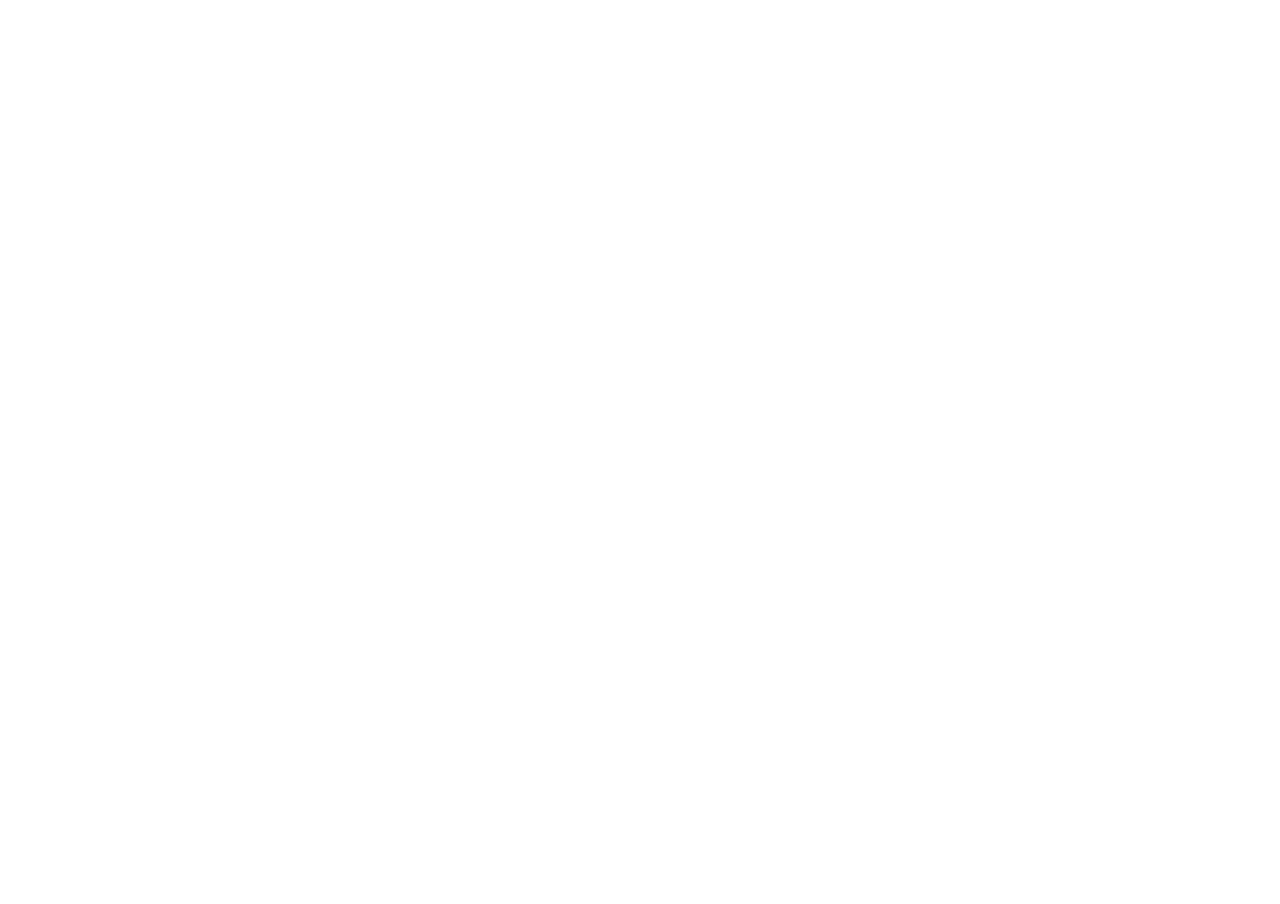
==== index.html @ 16579739 "Update index.html" ====
<!DOCTYPE html>
<html lang="es">
<head>
    <meta charset="UTF-8">
    <meta name="viewport" content="width=device-width, initial-scale=1.0">
    <title>Mi Página con iFrame en Full Screen</title>
    <style>
        body, html {
            margin: 0;
            padding: 0;
            overflow: hidden;
        }
        iframe {
            width: 100vw;
            height: 100vh;
            border: 0;
        }
    </style>
</head>
<body>

<!-- Aquí colocas tu iframe -->
<iframe src="https://alphayomega-kanaku-marketing.hf.space"></iframe>

</body>
</html>
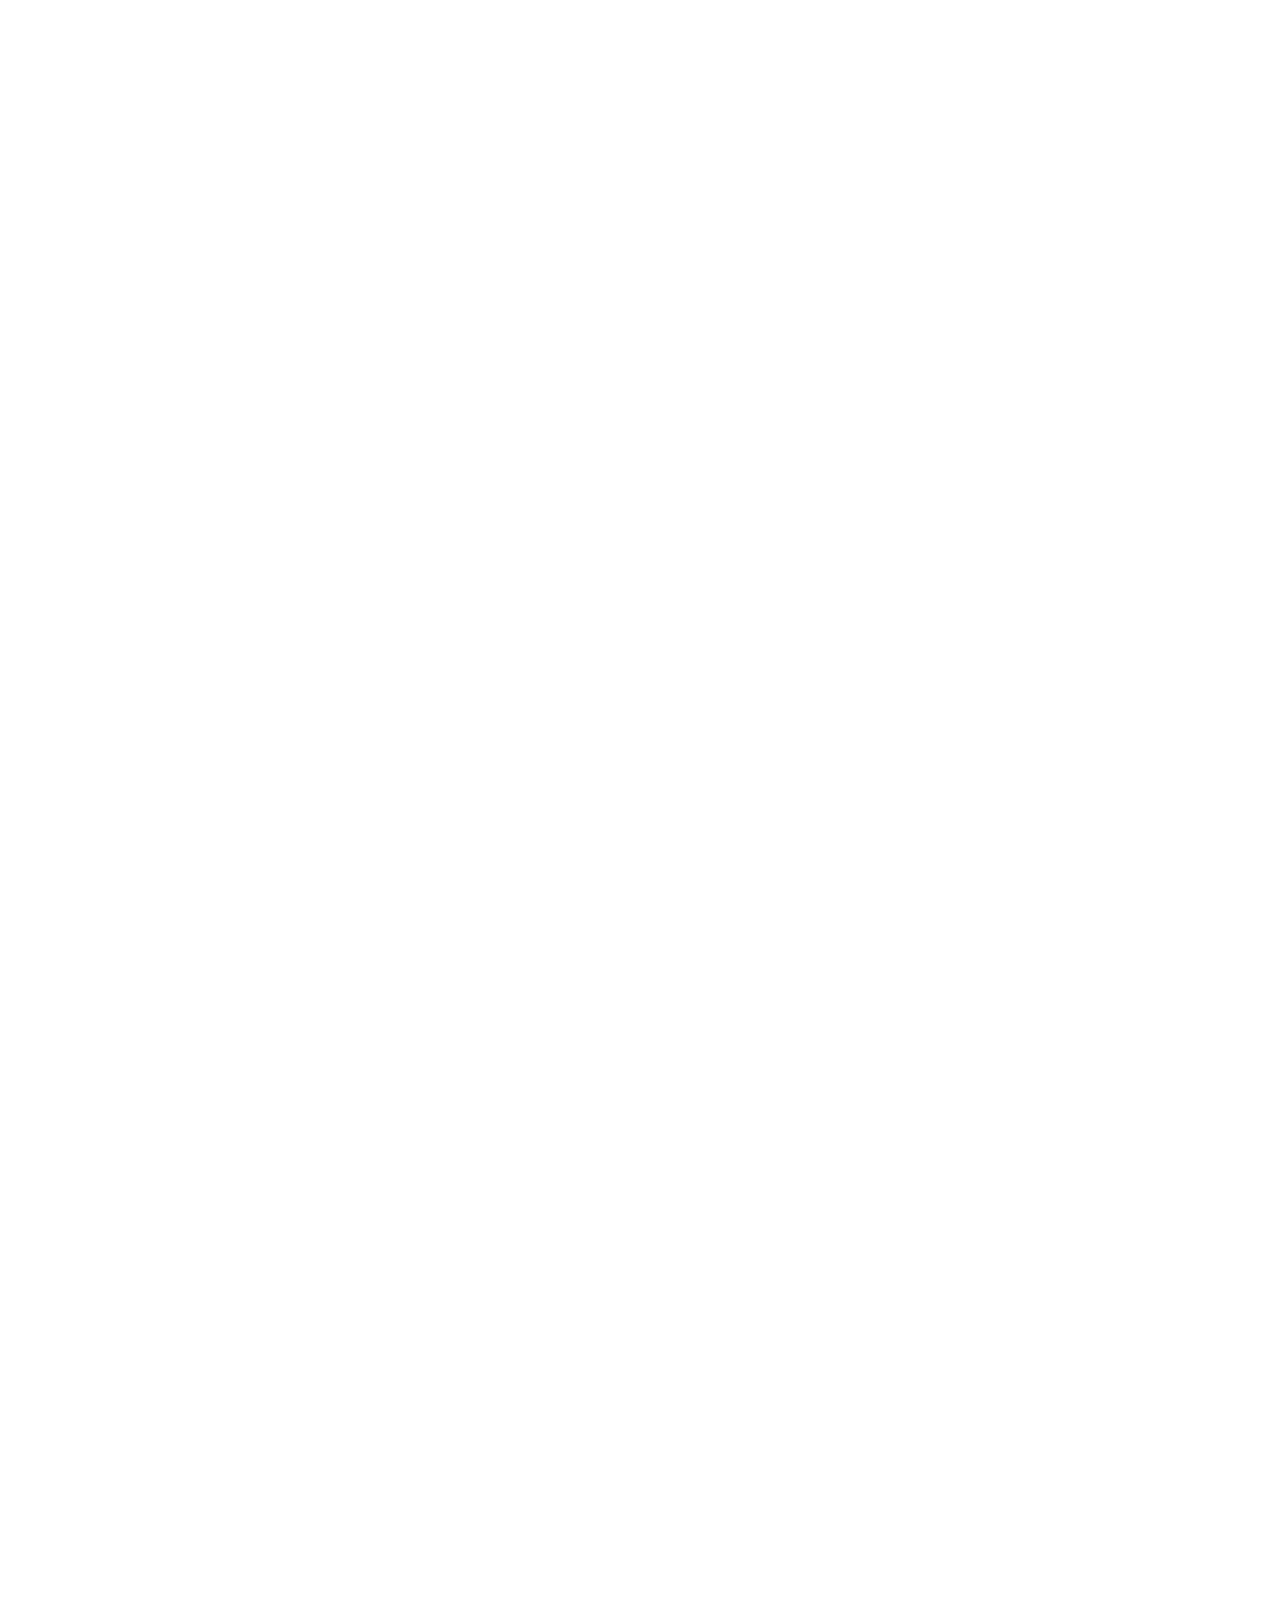
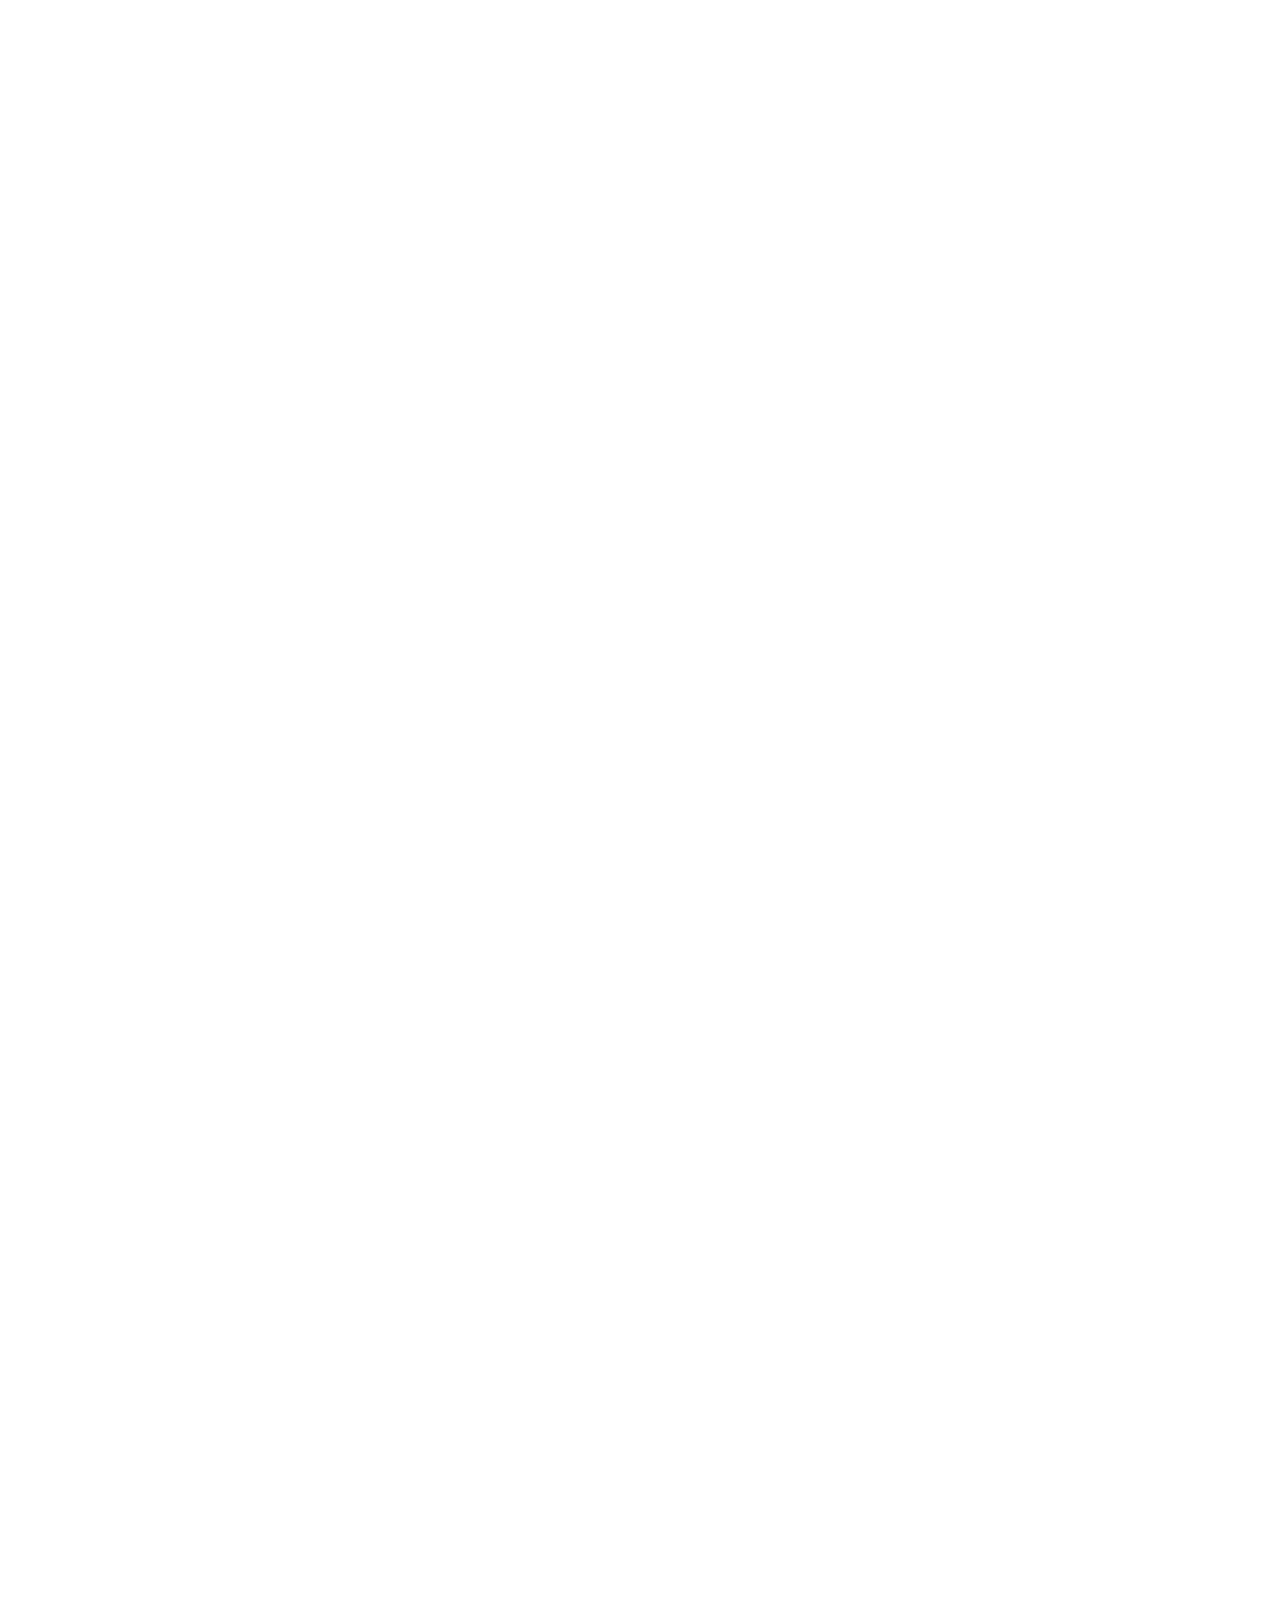
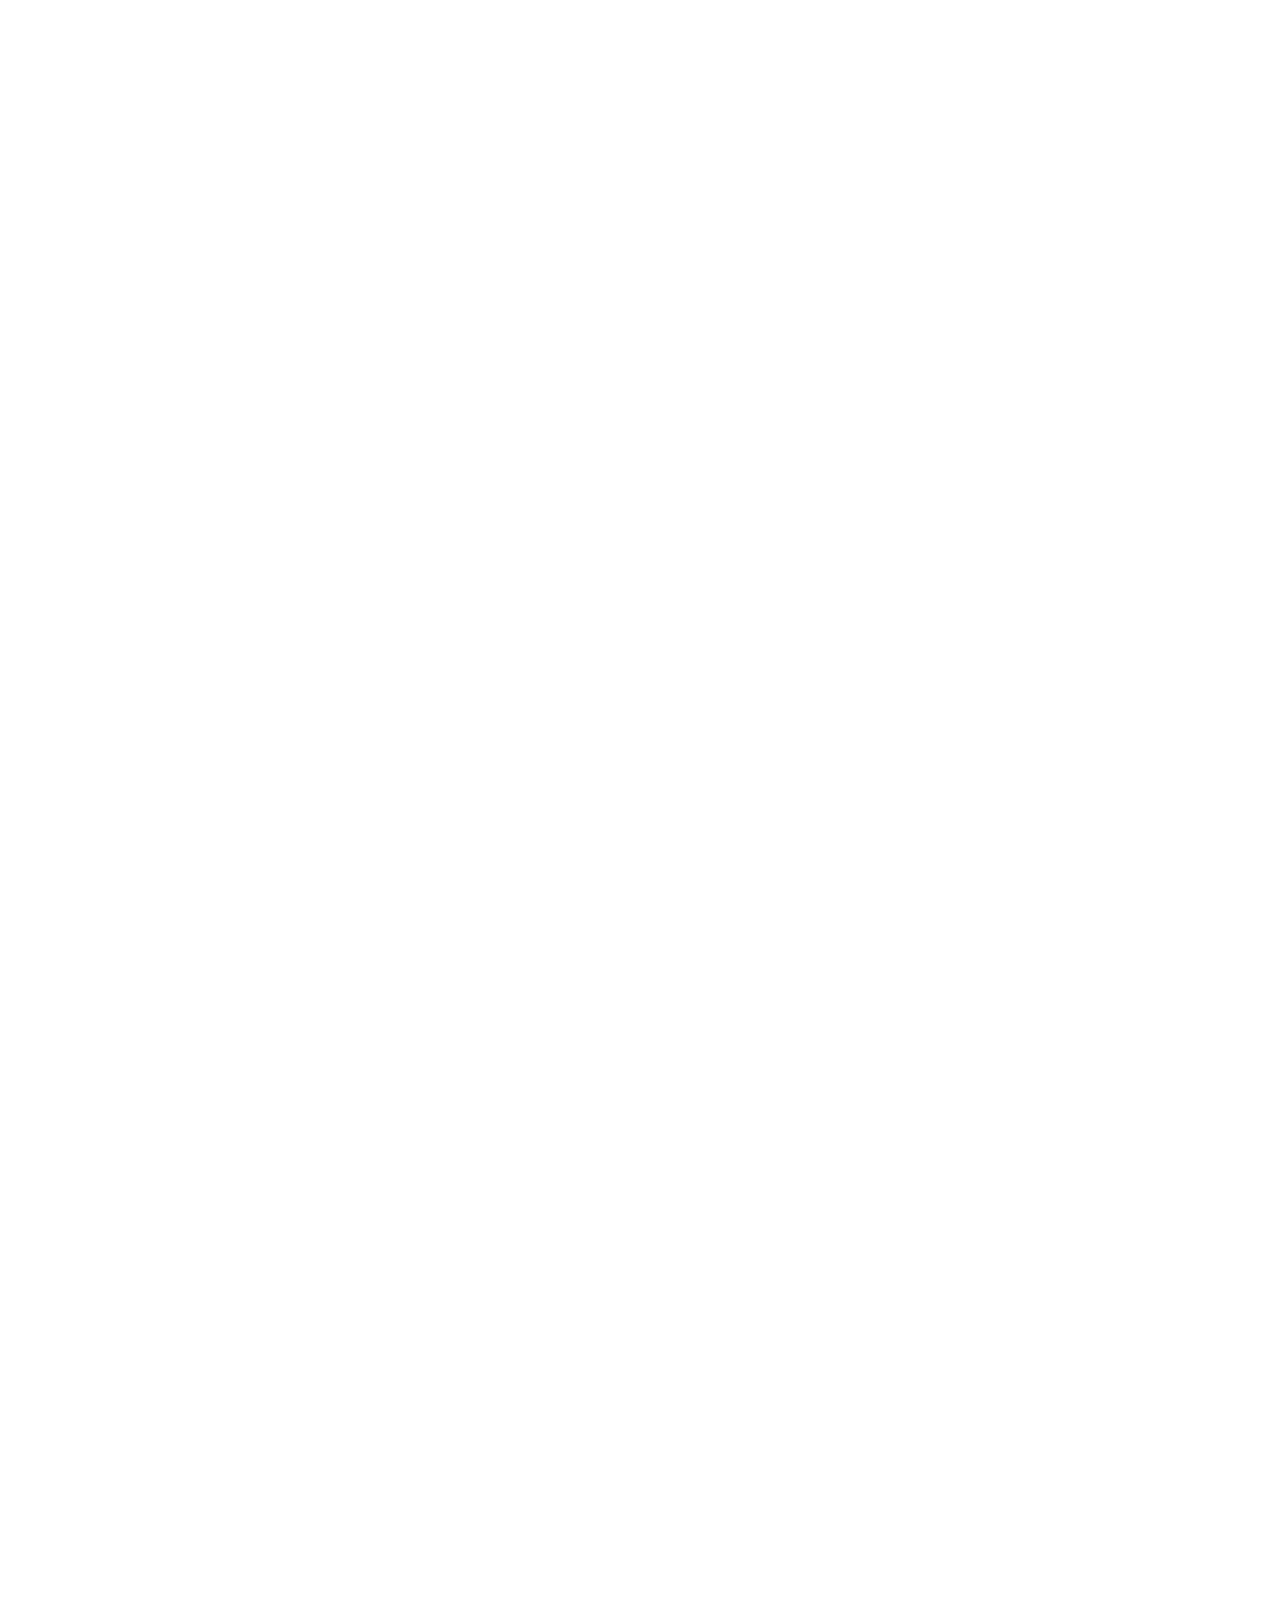
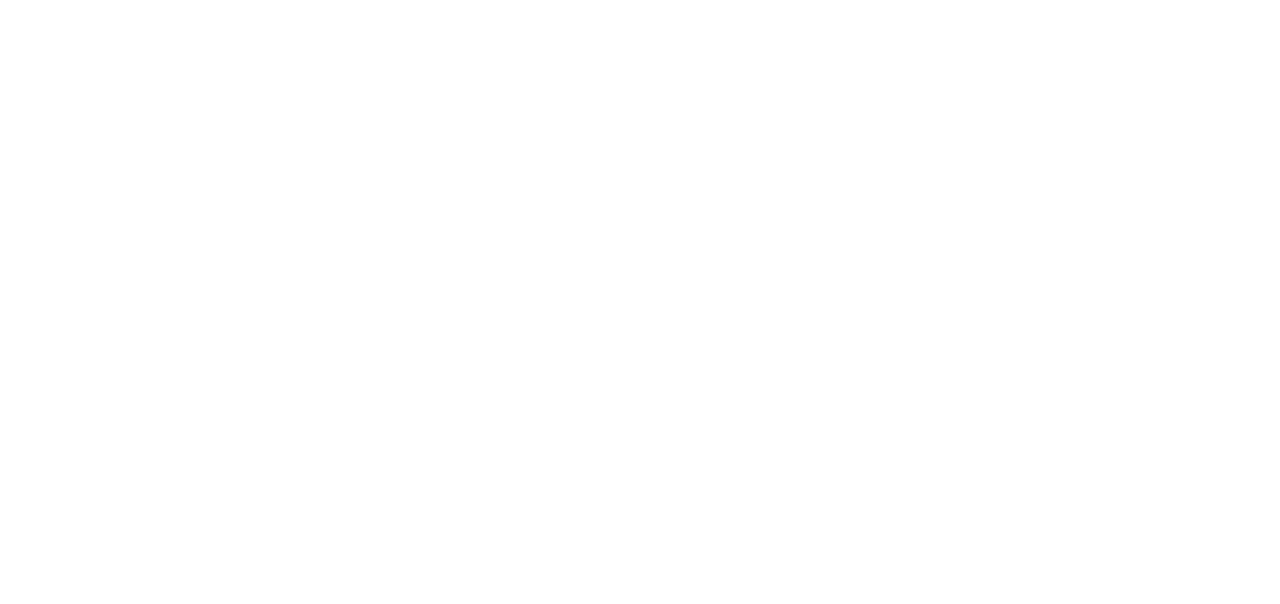
==== commit 10564afe: "Update index.html" ====
--- a/index.html
+++ b/index.html
@@ -12,7 +12,7 @@
         }
         iframe {
             width: 100vw;
-            height: 100vh;
+            height: 600vh;
             border: 0;
         }
     </style>
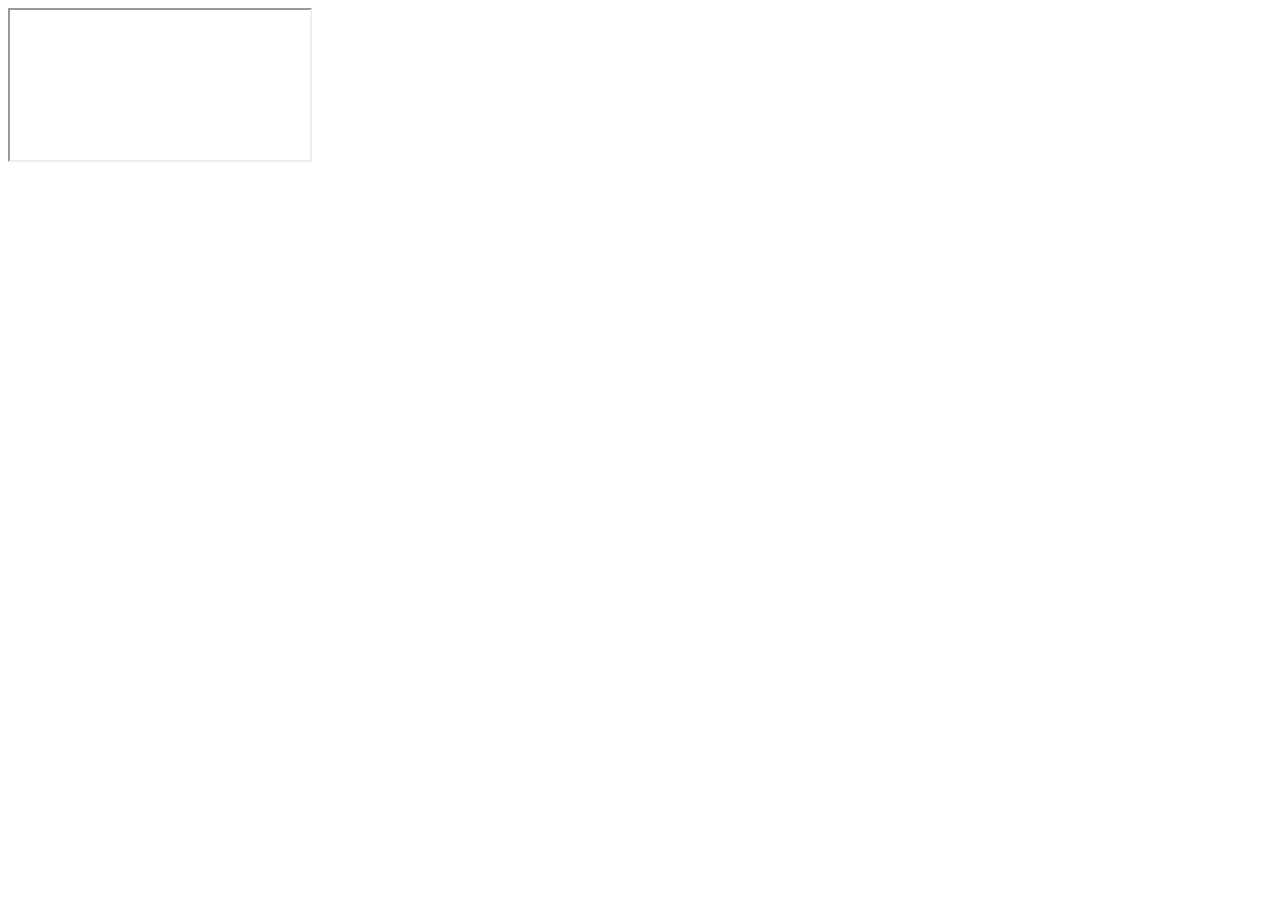
==== commit 8d73a124: "Update index.html" ====
--- a/index.html
+++ b/index.html
@@ -3,24 +3,36 @@
 <head>
     <meta charset="UTF-8">
     <meta name="viewport" content="width=device-width, initial-scale=1.0">
-    <title>Mi Página con iFrame en Full Screen</title>
-    <style>
-        body, html {
-            margin: 0;
-            padding: 0;
-            overflow: hidden;
-        }
-        iframe {
-            width: 100vw;
-            height: 600vh;
-            border: 0;
-        }
-    </style>
+    <title>Mi Página Principal</title>
 </head>
 <body>
 
-<!-- Aquí colocas tu iframe -->
-<iframe src="https://alphayomega-kanaku-marketing.hf.space"></iframe>
+<iframe id="miIframe" src="https://alphayomega-kanaku-marketing.hf.space"></iframe>
+
+<script>
+    window.onload = function() {
+        var iframe = document.getElementById('miIframe').contentDocument;
+
+        // Crear un estilo y aplicar reglas CSS directamente al contenido del iframe
+        var estilo = iframe.createElement('style');
+        estilo.textContent = `
+            .primary.svelte-cmf5ev {
+                padding: 10px 20px;
+                border: none; 
+                color: white;
+                background-color: blue;
+                text-indent: -9999px;
+            }
+
+            .primary.svelte-cmf5ev::after {
+                content: "Enviar";
+                text-indent: 0;
+            }
+        `;
+
+        iframe.head.appendChild(estilo);
+    };
+</script>
 
 </body>
 </html>
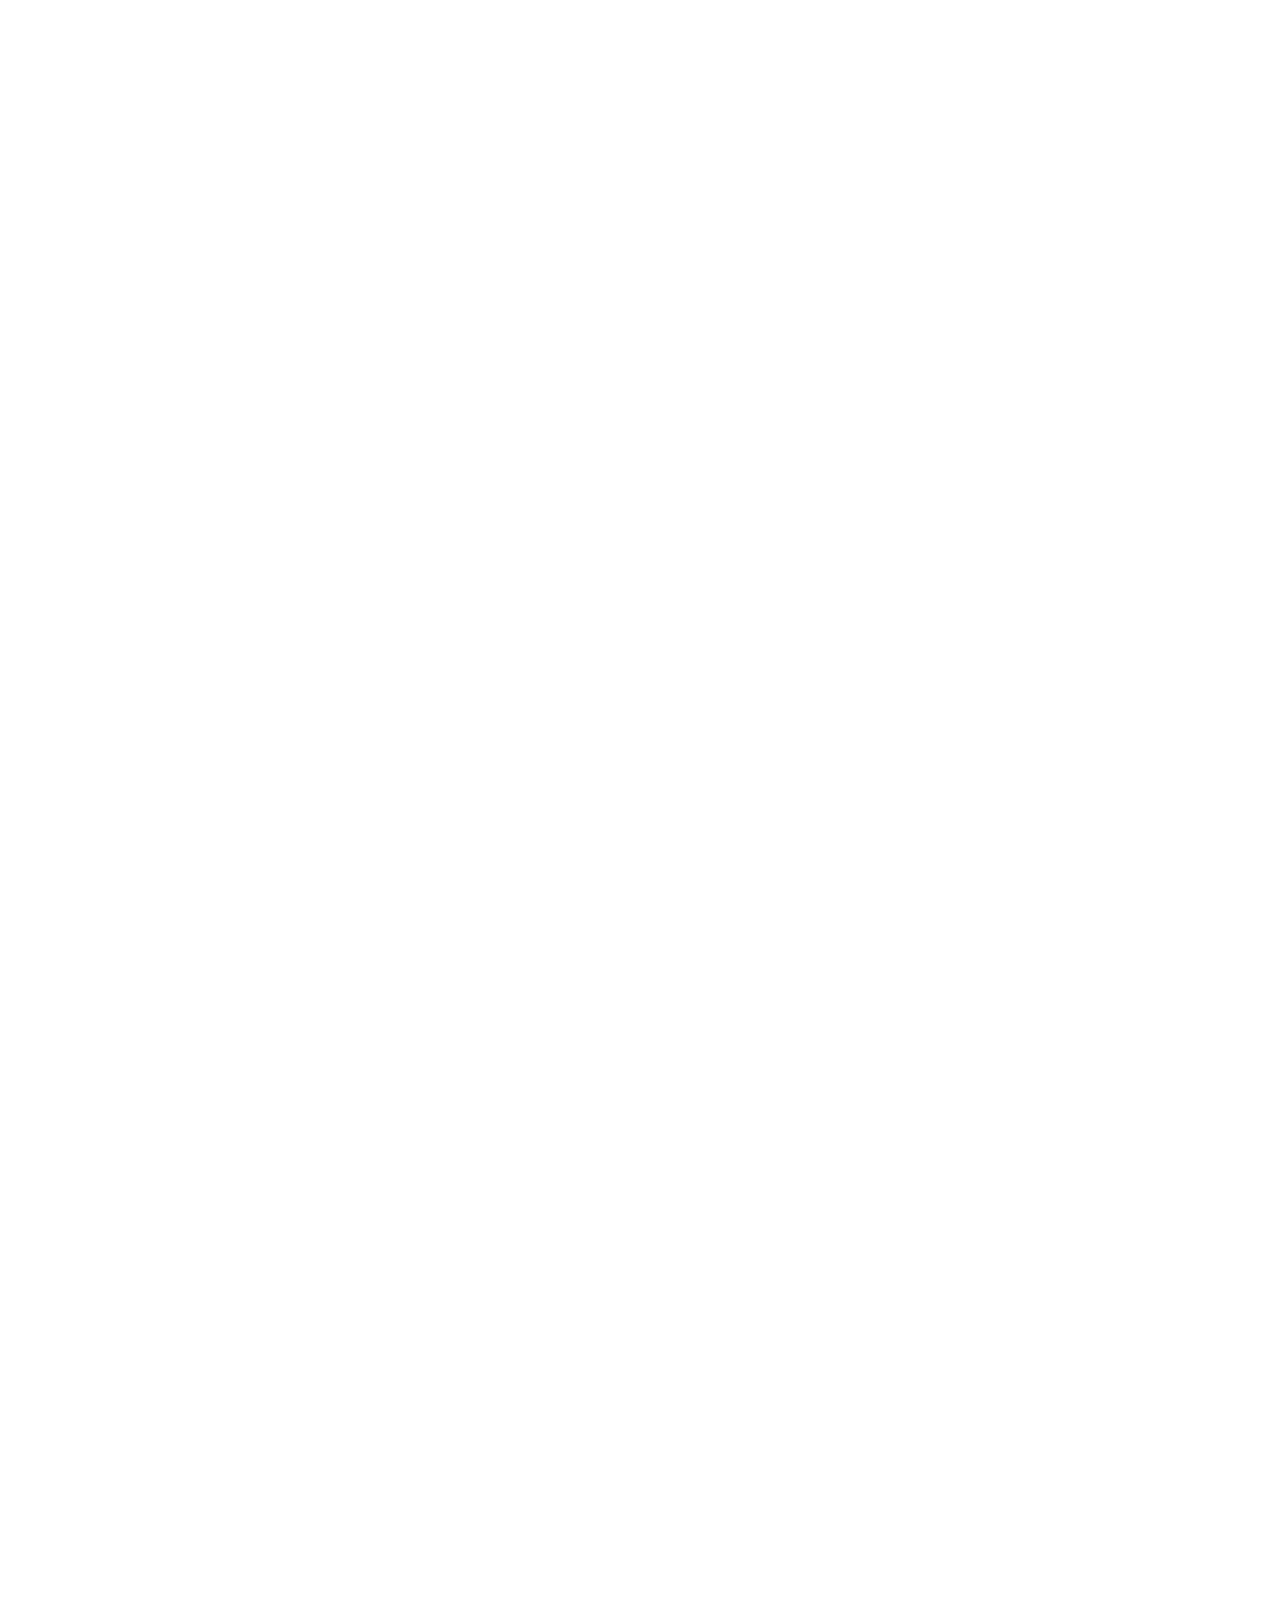
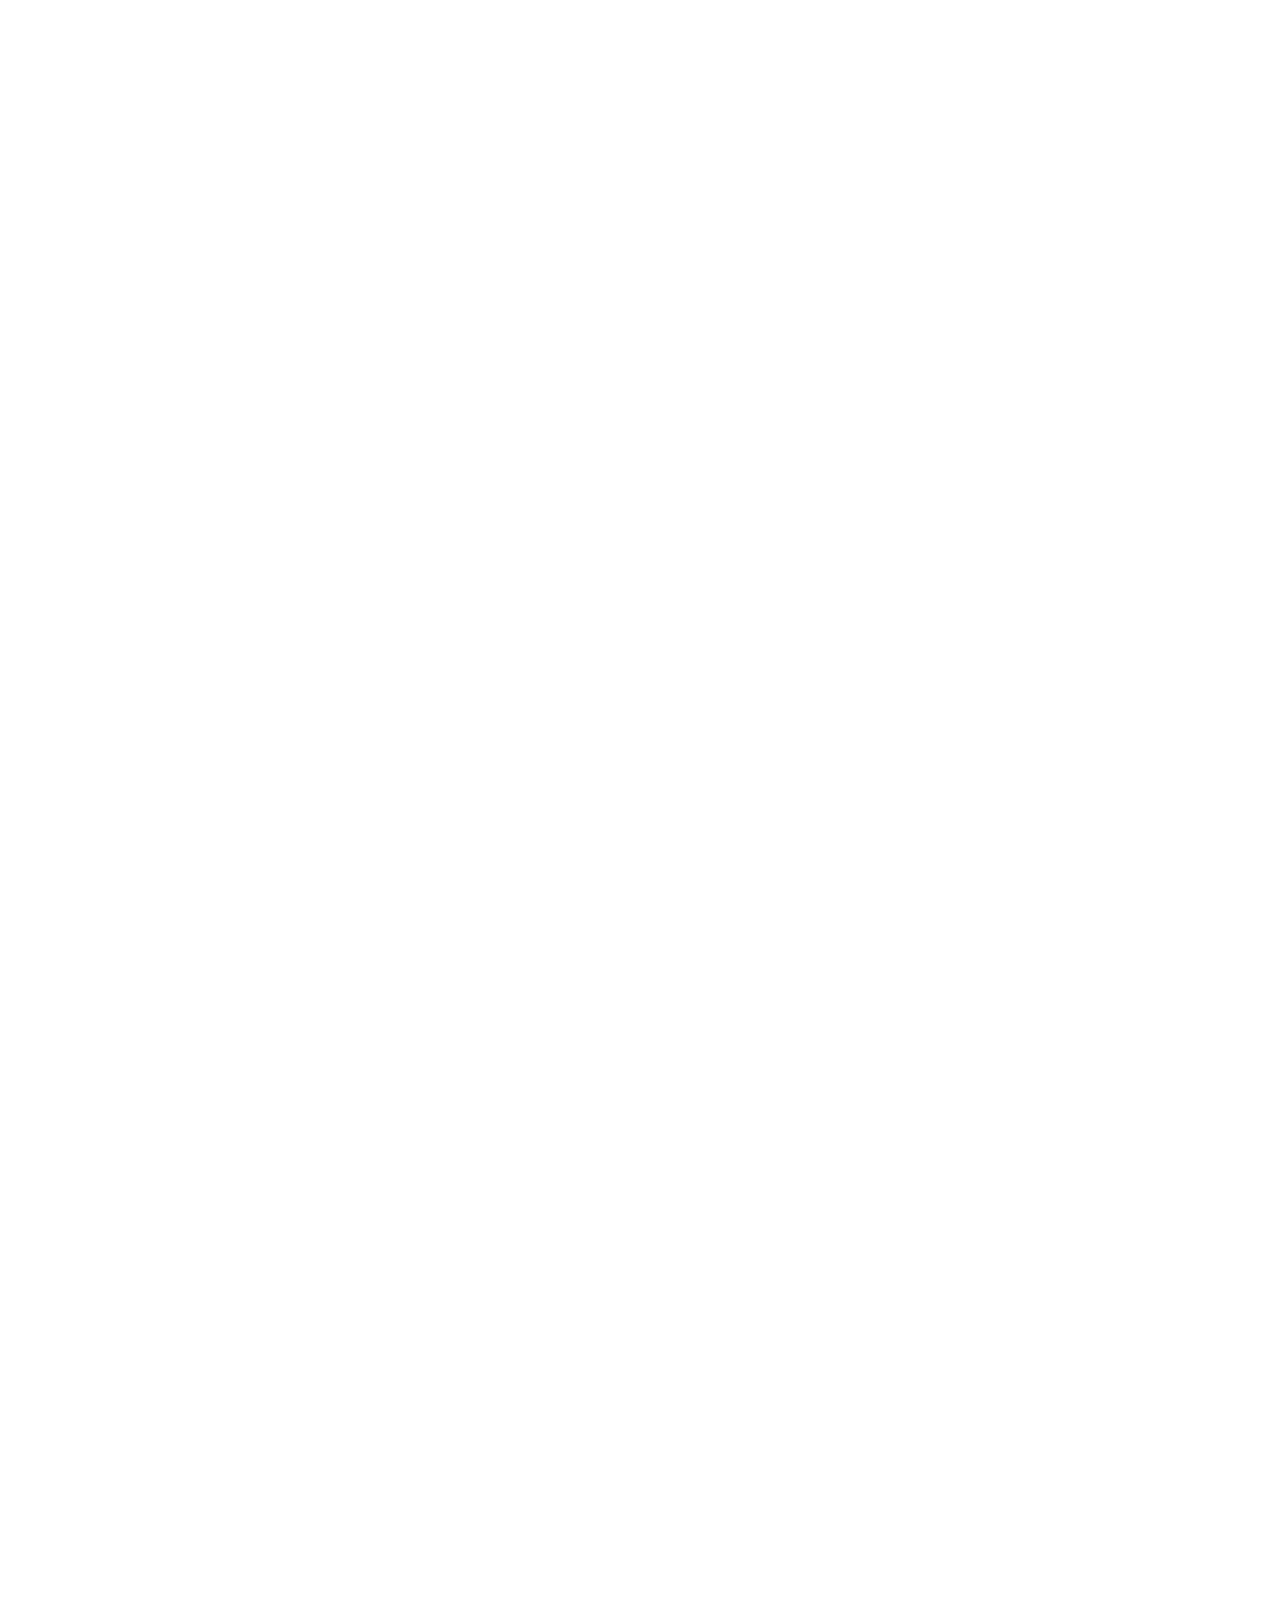
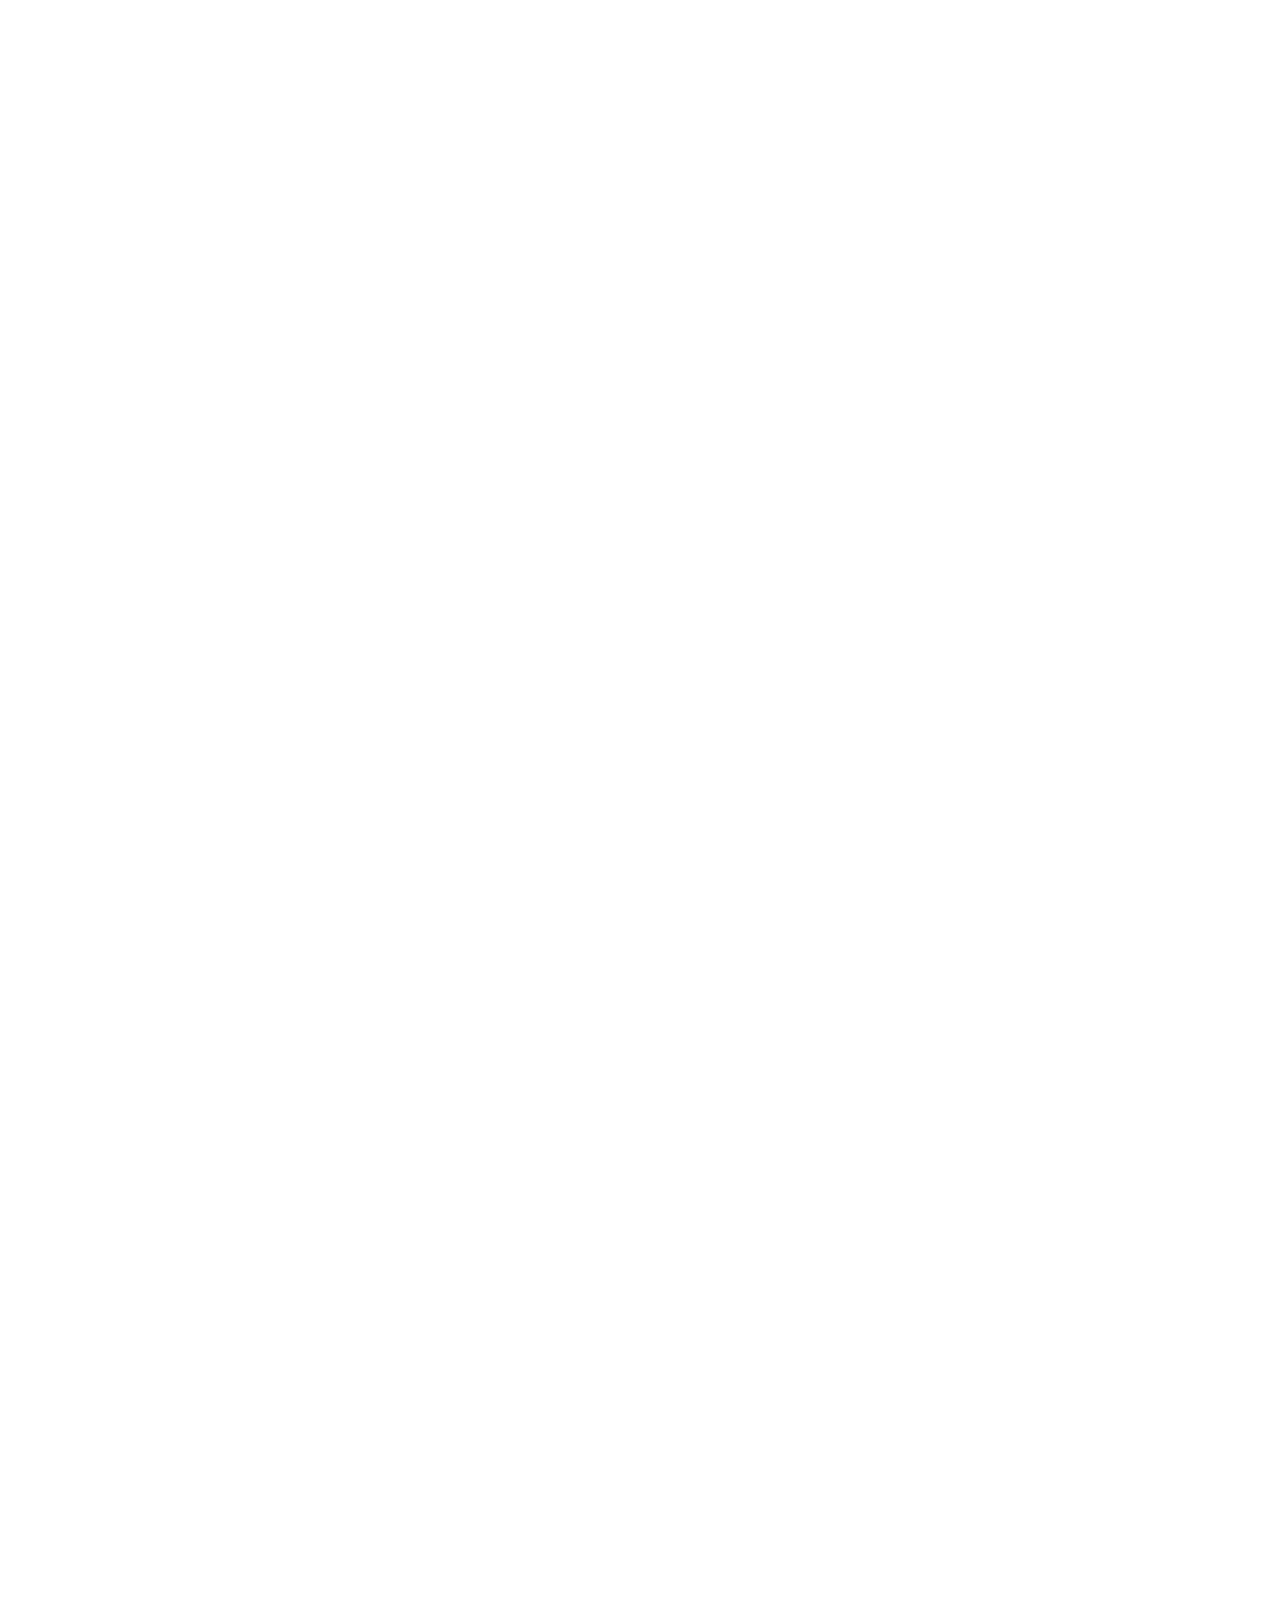
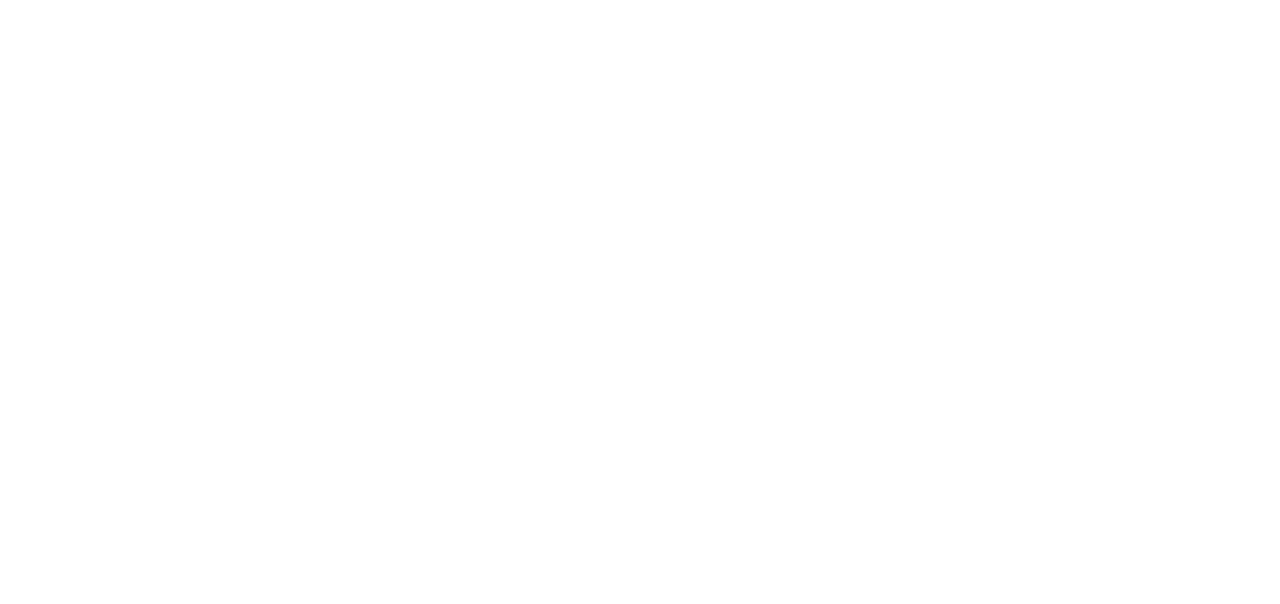
==== commit 7172d209: "Update index.html" ====
--- a/index.html
+++ b/index.html
@@ -3,36 +3,24 @@
 <head>
     <meta charset="UTF-8">
     <meta name="viewport" content="width=device-width, initial-scale=1.0">
-    <title>Mi Página Principal</title>
+    <title>Mi Página con iFrame en Full Screen</title>
+    <style>
+        body, html {
+            margin: 0;
+            padding: 0;
+            overflow: hidden;
+        }
+        iframe {
+            width: 100vw;
+            height: 600vh; /* Ajusta este valor según tus necesidades */
+            border: 0;
+        }
+    </style>
 </head>
 <body>
 
-<iframe id="miIframe" src="https://alphayomega-kanaku-marketing.hf.space"></iframe>
-
-<script>
-    window.onload = function() {
-        var iframe = document.getElementById('miIframe').contentDocument;
-
-        // Crear un estilo y aplicar reglas CSS directamente al contenido del iframe
-        var estilo = iframe.createElement('style');
-        estilo.textContent = `
-            .primary.svelte-cmf5ev {
-                padding: 10px 20px;
-                border: none; 
-                color: white;
-                background-color: blue;
-                text-indent: -9999px;
-            }
-
-            .primary.svelte-cmf5ev::after {
-                content: "Enviar";
-                text-indent: 0;
-            }
-        `;
-
-        iframe.head.appendChild(estilo);
-    };
-</script>
+<!-- Aquí colocas tu iframe -->
+<iframe src="https://alphayomega-kanaku-marketing.hf.space"></iframe>
 
 </body>
 </html>
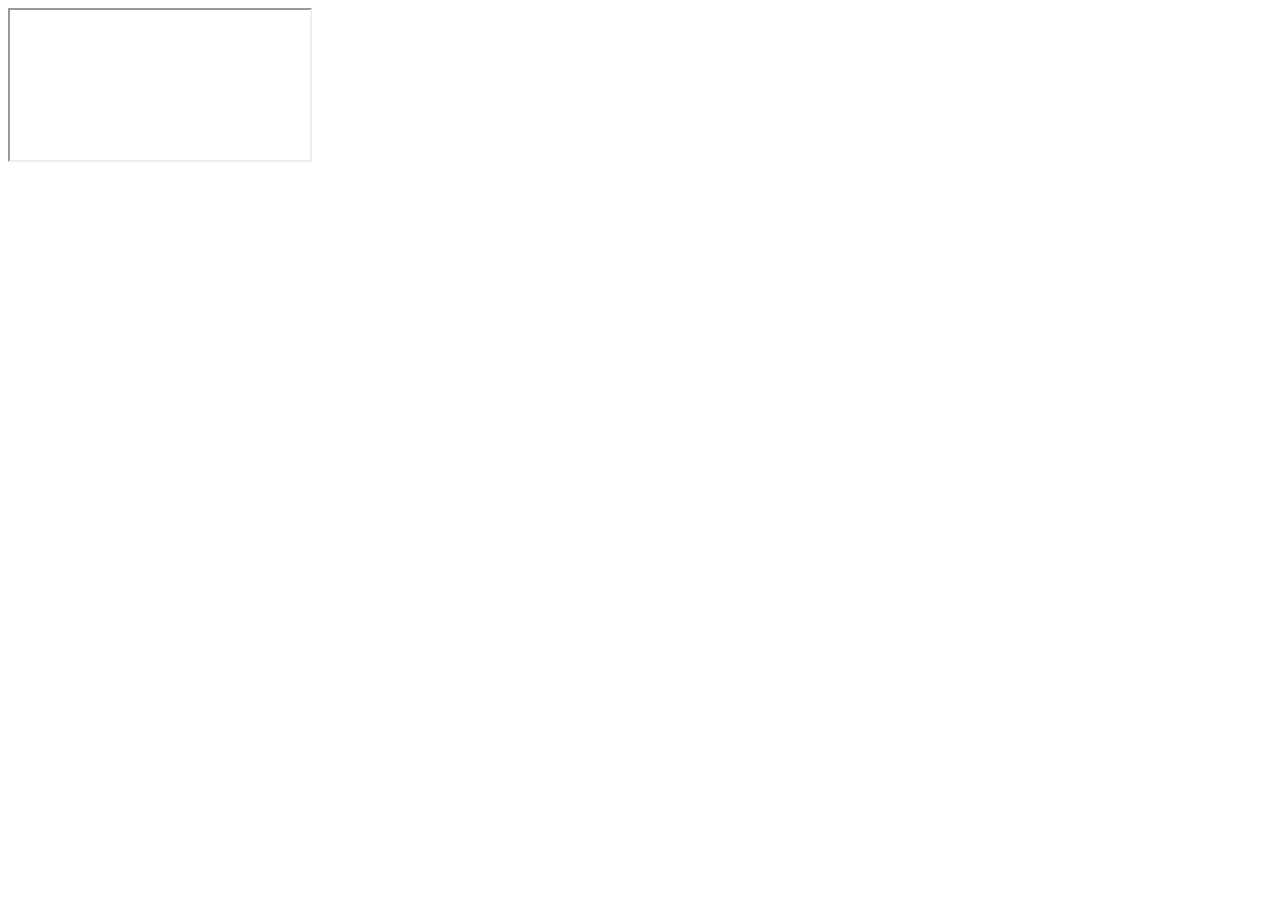
==== commit 9d03851d: "Update index.html" ====
--- a/index.html
+++ b/index.html
@@ -1,26 +1,37 @@
 <!DOCTYPE html>
-<html lang="es">
+<html>
 <head>
-    <meta charset="UTF-8">
-    <meta name="viewport" content="width=device-width, initial-scale=1.0">
-    <title>Mi Página con iFrame en Full Screen</title>
-    <style>
-        body, html {
-            margin: 0;
-            padding: 0;
-            overflow: hidden;
-        }
-        iframe {
-            width: 100vw;
-            height: 600vh; /* Ajusta este valor según tus necesidades */
-            border: 0;
-        }
-    </style>
+
 </head>
+
 <body>
 
-<!-- Aquí colocas tu iframe -->
-<iframe src="https://alphayomega-kanaku-marketing.hf.space"></iframe>
+  <!-- El iframe -->
+  <iframe id="myframe" src="https://example.com"></iframe>
+
+  <script>
+
+    // CSS a inyectar
+    let css = `.primary {
+      color: blue;
+    }`;
+
+    // Seleccionar iframe
+    let iframe = document.getElementById('myframe');
+
+    // Crear style tag
+    let style = document.createElement('style');
+
+    // Agregar CSS
+    style.innerHTML = css; 
+
+    // Obtener document del iframe
+    let iframeDoc = iframe.contentWindow.document;
+
+    // Inyectar style tag
+    iframeDoc.head.appendChild(style);
+
+  </script>
 
 </body>
 </html>
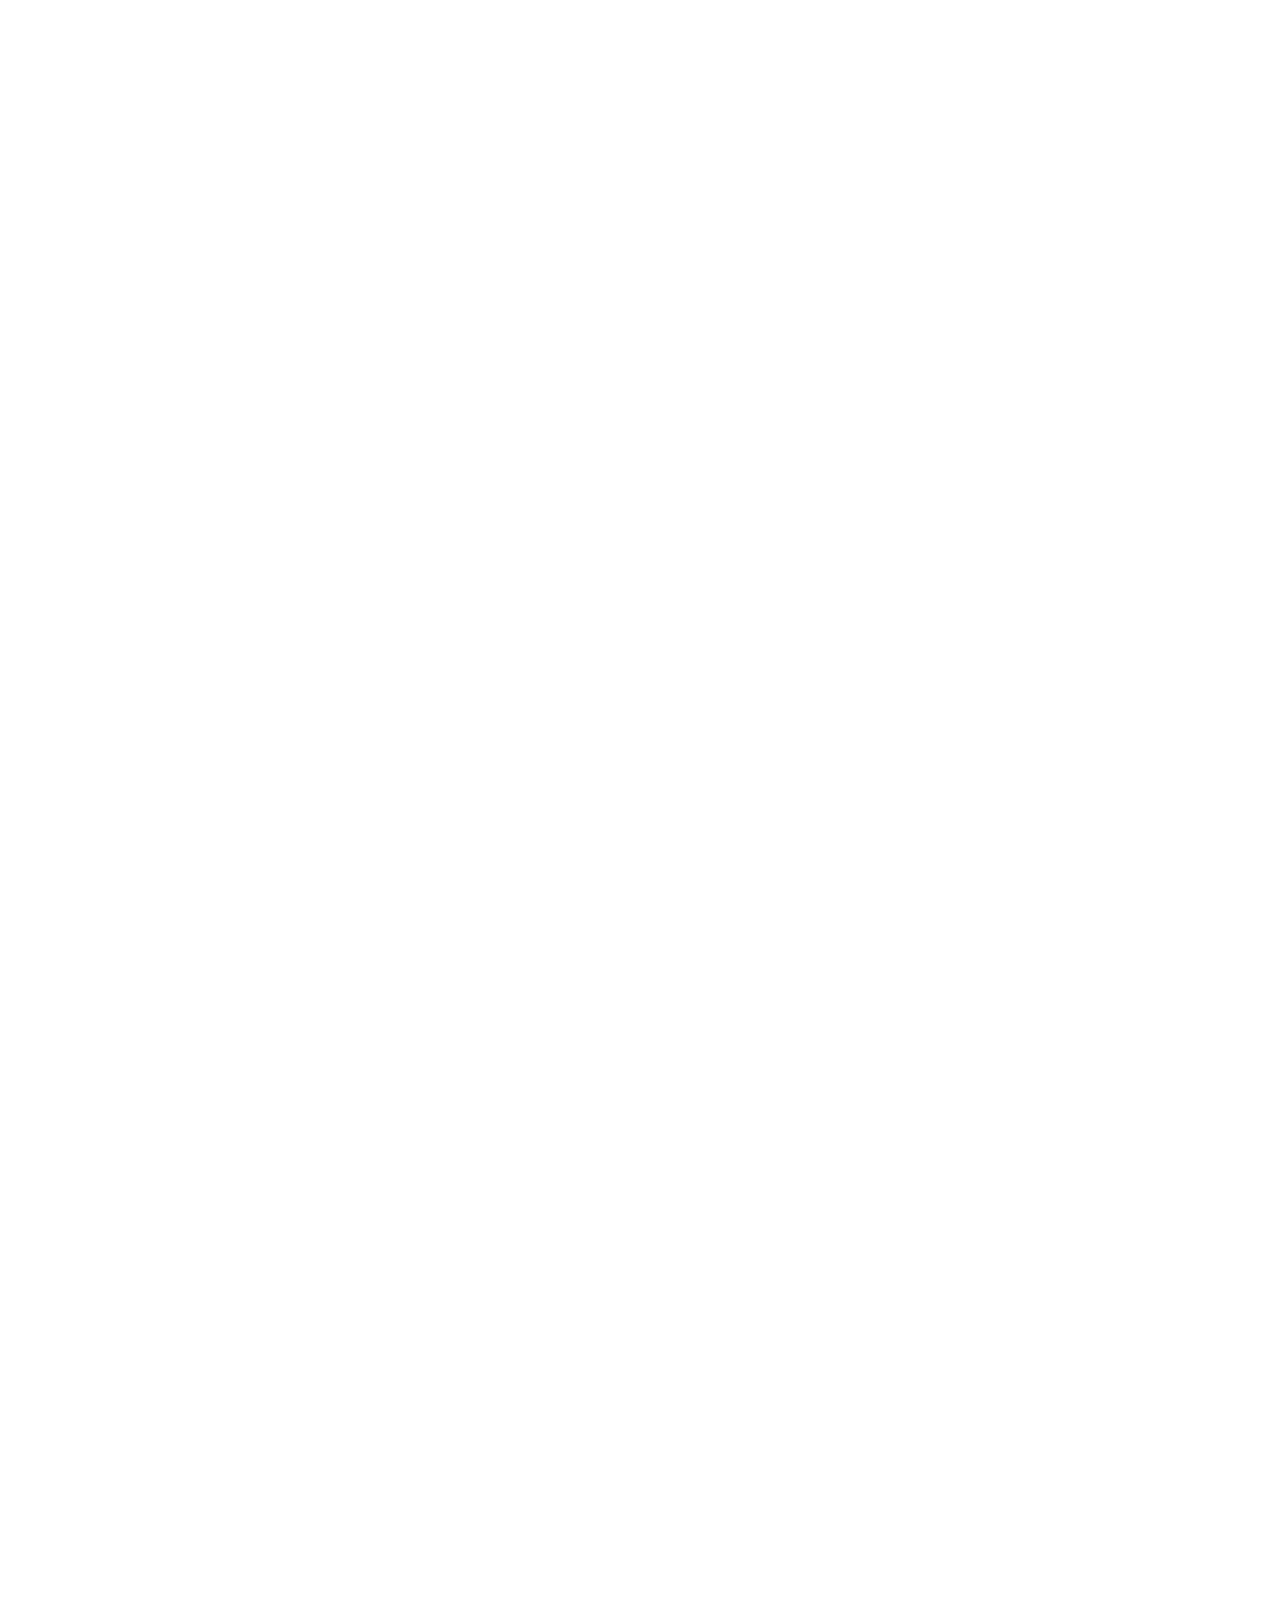
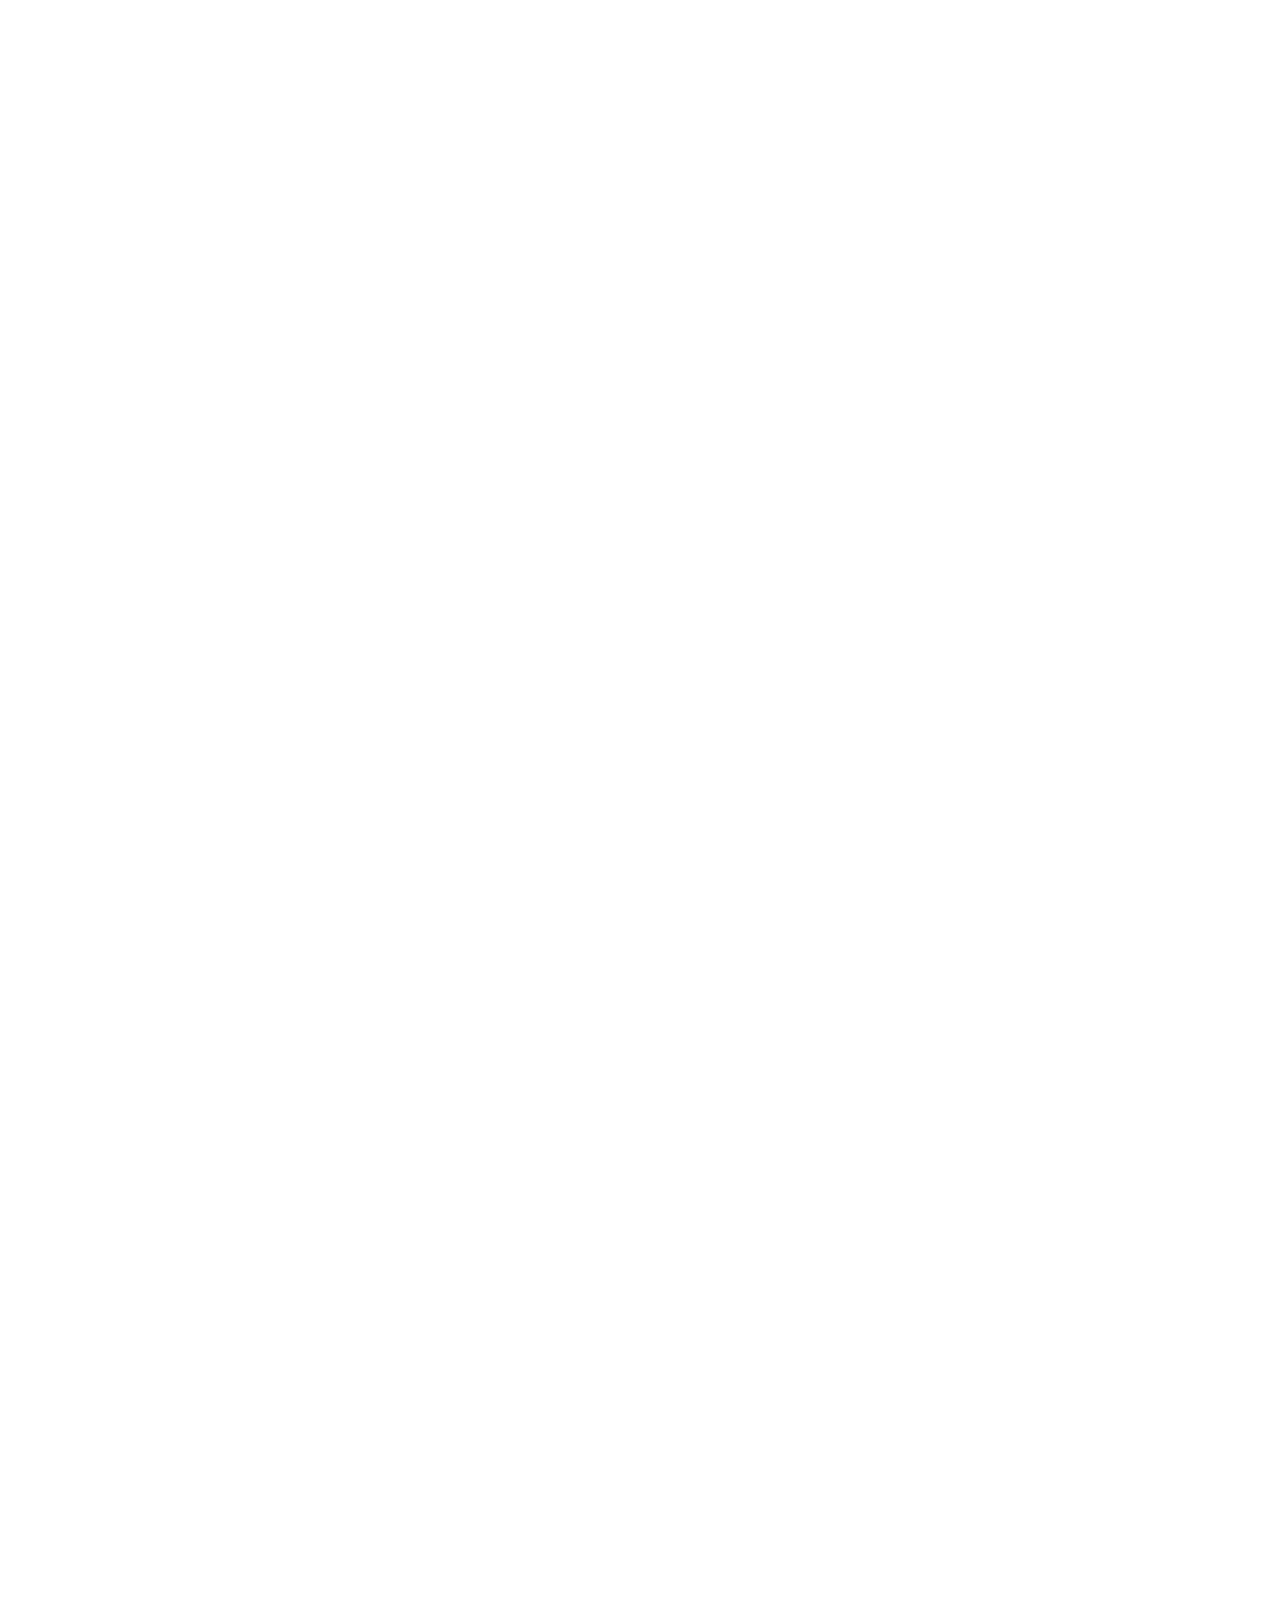
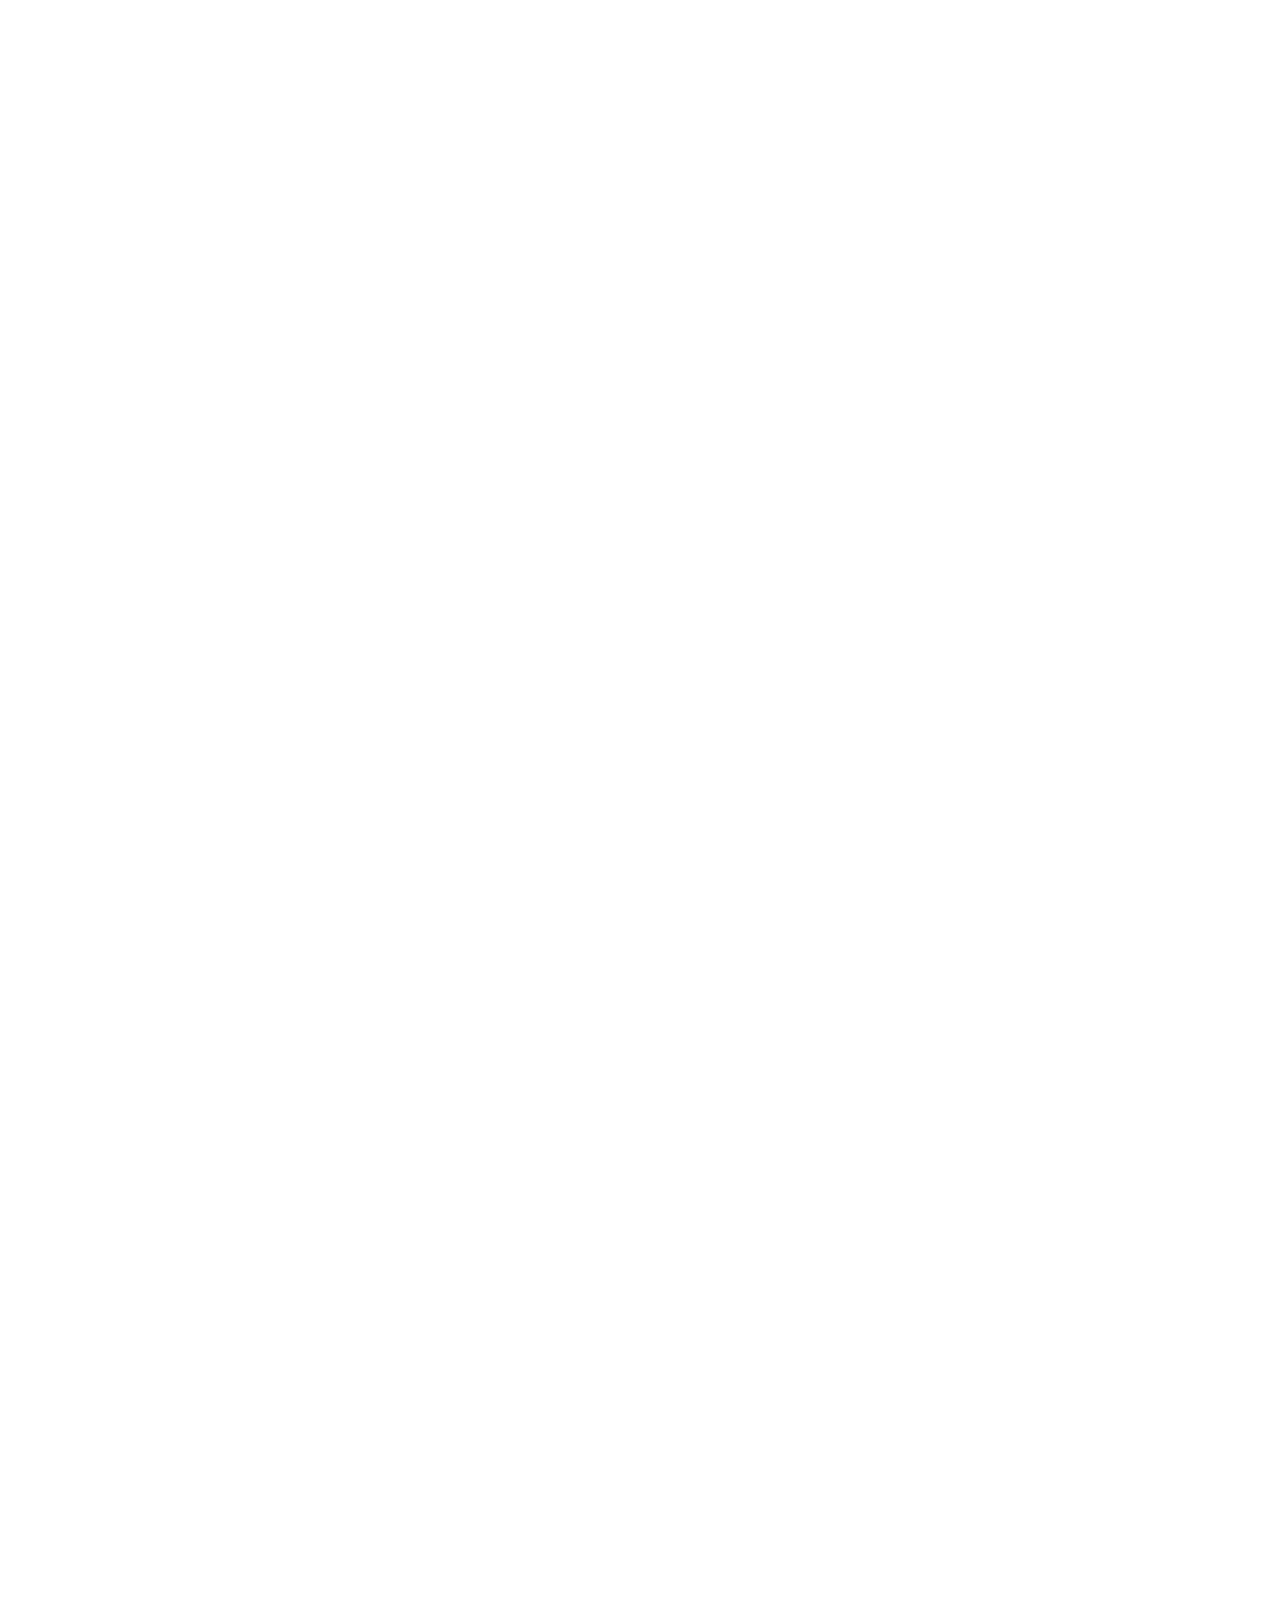
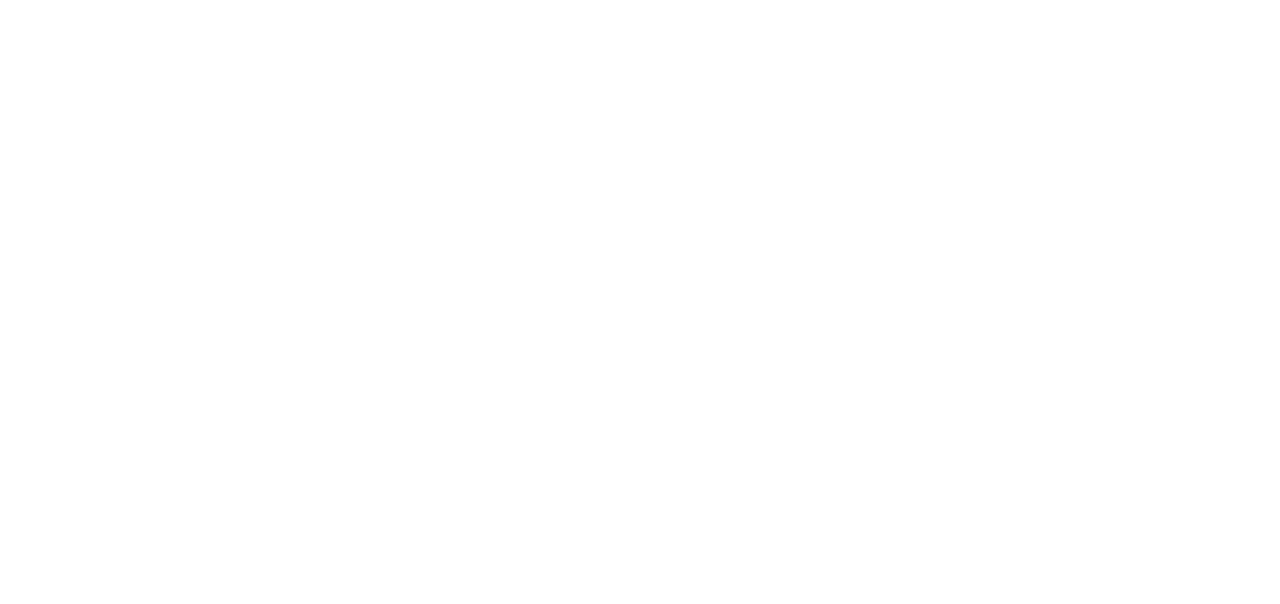
==== commit b5b737ef: "Update index.html" ====
--- a/index.html
+++ b/index.html
@@ -1,37 +1,33 @@
 <!DOCTYPE html>
-<html>
+<html lang="es">
 <head>
-
+  <meta charset="UTF-8">
+  <meta name="viewport" content="width=device-width, initial-scale=1.0">
+  <title>Mi Página con iFrame en Full Screen</title>
+  <style>
+    body, html {
+      margin: 0;
+      padding: 0;
+      overflow: hidden;
+    }
+    iframe {
+      width: 100vw;
+      height: 600vh; /* Ajusta este valor según tus necesidades */
+      border: 0;
+    }
+  </style>
 </head>
-
 <body>
-
-  <!-- El iframe -->
-  <iframe id="myframe" src="https://example.com"></iframe>
+  <!-- Aquí colocas tu iframe -->
+  <iframe src="https://alphayomega-kanaku-marketing.hf.space"></iframe>
 
   <script>
-
-    // CSS a inyectar
-    let css = `.primary {
-      color: blue;
-    }`;
-
-    // Seleccionar iframe
-    let iframe = document.getElementById('myframe');
-
-    // Crear style tag
-    let style = document.createElement('style');
-
-    // Agregar CSS
-    style.innerHTML = css; 
-
-    // Obtener document del iframe
-    let iframeDoc = iframe.contentWindow.document;
-
-    // Inyectar style tag
-    iframeDoc.head.appendChild(style);
-
+    window.addEventListener('load', function() {
+      var link = document.createElement('link');
+      link.rel = 'stylesheet';
+      link.href = 'ruta/estilos.css'; // Ruta al archivo CSS que deseas cargar
+      document.head.appendChild(link);
+    });
   </script>
-
 </body>
 </html>
